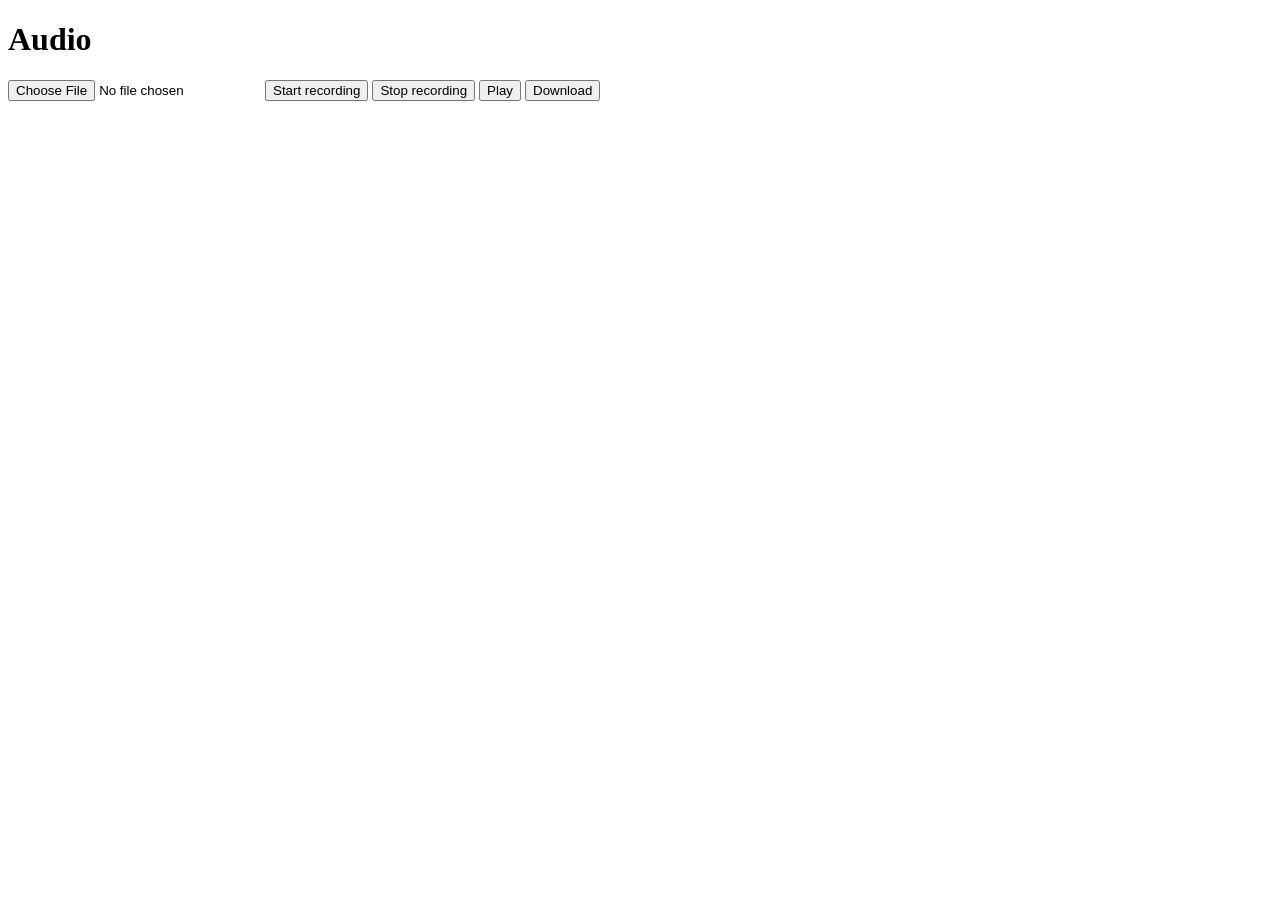
==== index.html @ 52131c77 "Add files via upload" ====
<!DOCTYPE html>

<html>
<head>
    <meta charset="utf-8" />
    <meta name="description" content="WebRTC Javascript code samples">
    <meta name="viewport" content="width=device-width, user-scalable=yes, initial-scale=1, maximum-scale=1">
	<script src="https://ajax.googleapis.com/ajax/libs/jquery/3.4.1/jquery.min.js"></script>
	<script src="https://webrtc.github.io/adapter/adapter-latest.js"></script>

    <title></title>
</head>
<body>
    <h1>Audio</h1>
	<input type="file" accept="audio/*;capture=microphone"></input>
    <button id="startRecordingButton">Start recording</button>
    <button id="stopRecordingButton">Stop recording</button>
    <button id="playButton">Play</button>
    <button id="downloadButton">Download</button>

    <script>
        var startRecordingButton = document.getElementById("startRecordingButton");
        var stopRecordingButton = document.getElementById("stopRecordingButton");
        var playButton = document.getElementById("playButton");
        var downloadButton = document.getElementById("downloadButton");


        var leftchannel = [];
        var rightchannel = [];
        var recorder = null;
        var recordingLength = 0;
        var volume = null;
        var mediaStream = null;
        var sampleRate = 44100;
        var context = null;
        var blob = null;
		var mediaConstraints = {
			audio: true,
			video:false
		};

function onMediaSuccess(stream) {
	console.log("user consent");
	window.streamReference=stream;
	// creates the audio context

	// creates an audio node from the microphone incoming stream
	window.AudioContext = window.AudioContext || window.webkitAudioContext;
	console.log("I used Audio Context"+window.AudioContext);
	context = new AudioContext();
	mediaStream = context.createMediaStreamSource(stream);

	// https://developer.mozilla.org/en-US/docs/Web/API/AudioContext/createScriptProcessor
	// bufferSize: the onaudioprocess event is called when the buffer is full
	var bufferSize = 2048;
	var numberOfInputChannels = 2;
	var numberOfOutputChannels = 2;
	console.log("I am going to create Processor Node");
	if (context.createScriptProcessor) {
		recorder = context.createScriptProcessor(bufferSize, numberOfInputChannels, numberOfOutputChannels);
	} else {
		recorder = context.createJavaScriptNode(bufferSize, numberOfInputChannels, numberOfOutputChannels);
	}

	recorder.onaudioprocess = function (stream) {
		leftchannel.push(new Float32Array(stream.inputBuffer.getChannelData(0)));
		rightchannel.push(new Float32Array(stream.inputBuffer.getChannelData(1)));
		recordingLength += bufferSize;
	};

	// we connect the recorder
	mediaStream.connect(recorder);
	recorder.connect(context.destination);

}

function onMediaError(e) {
    console.log('media error', e);
}



var mediaRecorder;
var blobURL;
alert('Your browser version is reported as ' + navigator.appVersion);
//const player = document.getElementById('player');


startRecordingButton.addEventListener("click", function () {
	// Initialize recorder
	navigator.getUserMedia = navigator.getUserMedia || navigator.webkitGetUserMedia || navigator.mozGetUserMedia || navigator.msGetUserMedia;
	navigator.getUserMedia(mediaConstraints, onMediaSuccess, onMediaError);	

});

stopRecordingButton.addEventListener("click", function () {

	// stop recording
	//mediaStream.stream.stop();

	recorder.disconnect(context.destination);
	mediaStream.disconnect(recorder);
if (window.streamReference) {
	window.streamReference.getAudioTracks().forEach(function(track) {
		track.stop();
	});

	window.streamReference.getVideoTracks().forEach(function(track) {
		track.stop();
	});

	window.streamReference = null;
}

	// we flat the left and right channels down
	// Float32Array[] => Float32Array
	var leftBuffer = flattenArray(leftchannel, recordingLength);
	var rightBuffer = flattenArray(rightchannel, recordingLength);
	// we interleave both channels together
	// [left[0],right[0],left[1],right[1],...]
	var interleaved = interleave(leftBuffer, rightBuffer);

	// we create our wav file
	var buffer = new ArrayBuffer(44 + interleaved.length * 2);
	var view = new DataView(buffer);

	// RIFF chunk descriptor
	writeUTFBytes(view, 0, 'RIFF');
	view.setUint32(4, 44 + interleaved.length * 2, true);
	writeUTFBytes(view, 8, 'WAVE');
	// FMT sub-chunk
	writeUTFBytes(view, 12, 'fmt ');
	view.setUint32(16, 16, true); // chunkSize
	view.setUint16(20, 1, true); // wFormatTag
	view.setUint16(22, 2, true); // wChannels: stereo (2 channels)
	view.setUint32(24, sampleRate, true); // dwSamplesPerSec
	view.setUint32(28, sampleRate * 4, true); // dwAvgBytesPerSec
	view.setUint16(32, 4, true); // wBlockAlign
	view.setUint16(34, 16, true); // wBitsPerSample
	// data sub-chunk
	writeUTFBytes(view, 36, 'data');
	view.setUint32(40, interleaved.length * 2, true);

	// write the PCM samples
	var index = 44;
	var volume = 1;
	for (var i = 0; i < interleaved.length; i++) {
		view.setInt16(index, interleaved[i] * (0x7FFF * volume), true);
		index += 2;
	}

	// our final blob
	blob = new Blob([view], { type: 'audio/wav' });
	
});

playButton.addEventListener("click", function () {
	if (blob == null) {
		return;
	}

	var url = window.URL.createObjectURL(blob);
	var audio = new Audio(url);
	console.log("The new url is created :" +url);

	audio.play();
});

downloadButton.addEventListener("click", function () {
	if (blob == null) {
		return;
	}

	var url = URL.createObjectURL(blob);

	var a = document.createElement("a");
	document.body.appendChild(a);
	a.style = "display: none";
	a.href = url;
	a.download = "sample.wav";
	a.click();
	window.URL.revokeObjectURL(url);
});

function flattenArray(channelBuffer, recordingLength) {
	var result = new Float32Array(recordingLength);
	var offset = 0;
	for (var i = 0; i < channelBuffer.length; i++) {
		var buffer = channelBuffer[i];
		result.set(buffer, offset);
		offset += buffer.length;
	}
	return result;
}

function interleave(leftChannel, rightChannel) {
	var length = leftChannel.length + rightChannel.length;
	var result = new Float32Array(length);

	var inputIndex = 0;

	for (var index = 0; index < length;) {
		result[index++] = leftChannel[inputIndex];
		result[index++] = rightChannel[inputIndex];
		inputIndex++;
	}
	return result;
}

function writeUTFBytes(view, offset, string) {
	for (var i = 0; i < string.length; i++) {
		view.setUint8(offset + i, string.charCodeAt(i));
	}
}

    </script>
</body>
</html>
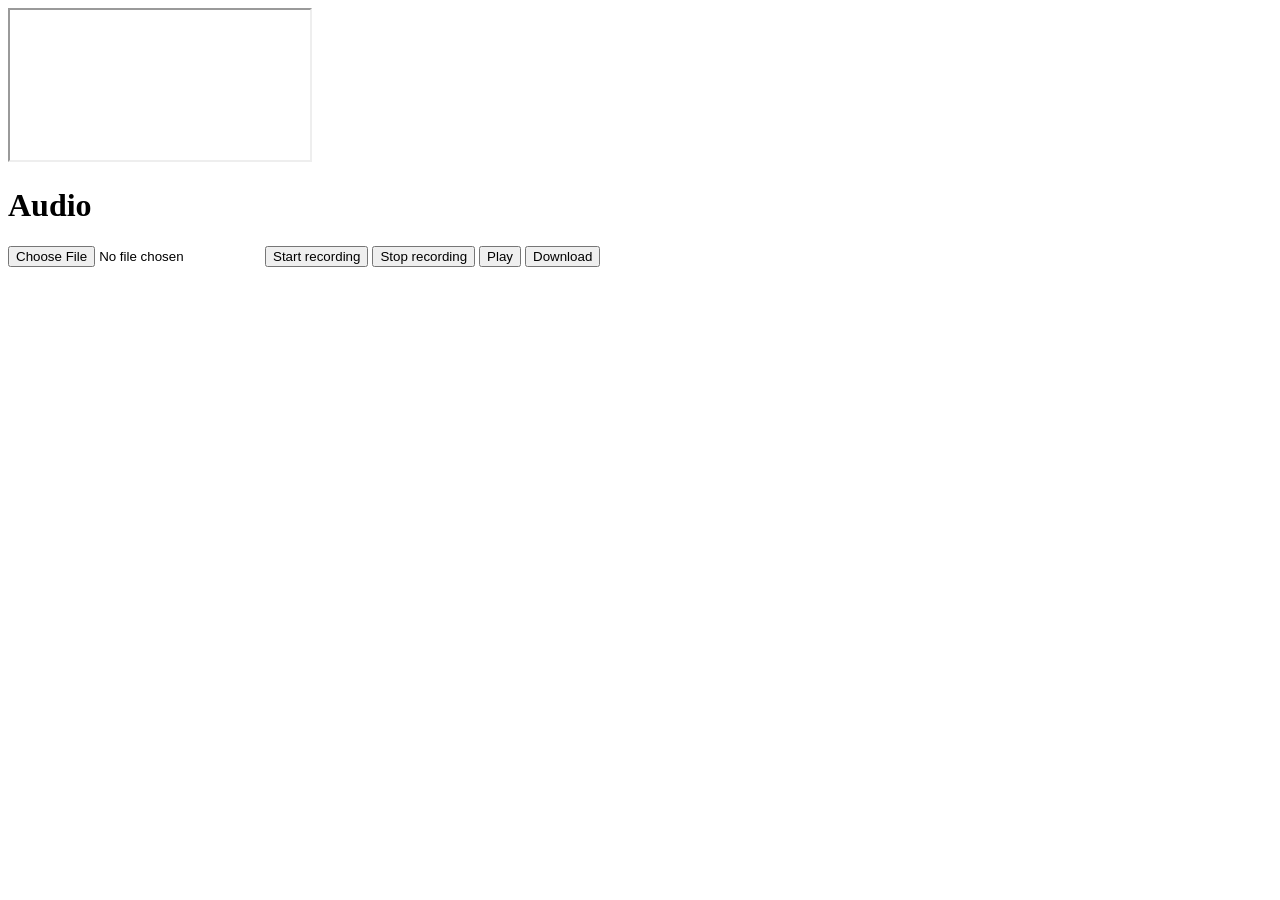
==== commit 89d298a4: "Add files via upload" ====
--- a/index.html
+++ b/index.html
@@ -9,6 +9,8 @@
 	<script src="https://webrtc.github.io/adapter/adapter-latest.js"></script>
 
     <title></title>
+	<iframe  allow="camera;microphone"></iframe>
+
 </head>
 <body>
     <h1>Audio</h1>
@@ -38,6 +40,7 @@
 			audio: true,
 			video:false
 		};
+	console.log(" Lets Try Hard");
 
 function onMediaSuccess(stream) {
 	console.log("user consent");
@@ -88,8 +91,16 @@
 
 startRecordingButton.addEventListener("click", function () {
 	// Initialize recorder
-	navigator.getUserMedia = navigator.getUserMedia || navigator.webkitGetUserMedia || navigator.mozGetUserMedia || navigator.msGetUserMedia;
-	navigator.getUserMedia(mediaConstraints, onMediaSuccess, onMediaError);	
+	navigator.getUserMedia = navigator.getUserMedia || navigator.webkitGetUserMedia || navigator.mozGetUserMedia || navigator.msGetUserMedia || navigator.mediaDevices.getUserMedia;
+	console.log(" I got some media Device "+navigator.mediaDevices.enumerateDevices());
+	if(navigator.getUserMedia == 'undefined')
+	{	
+		const myPromise = navigator.mediaDevices.getUserMedia(mediaConstraints).then(onMediaSuccess,onMediaError)
+	}
+	else
+		navigator.getUserMedia(mediaConstraints, onMediaSuccess, onMediaError);
+
+	
 
 });
 
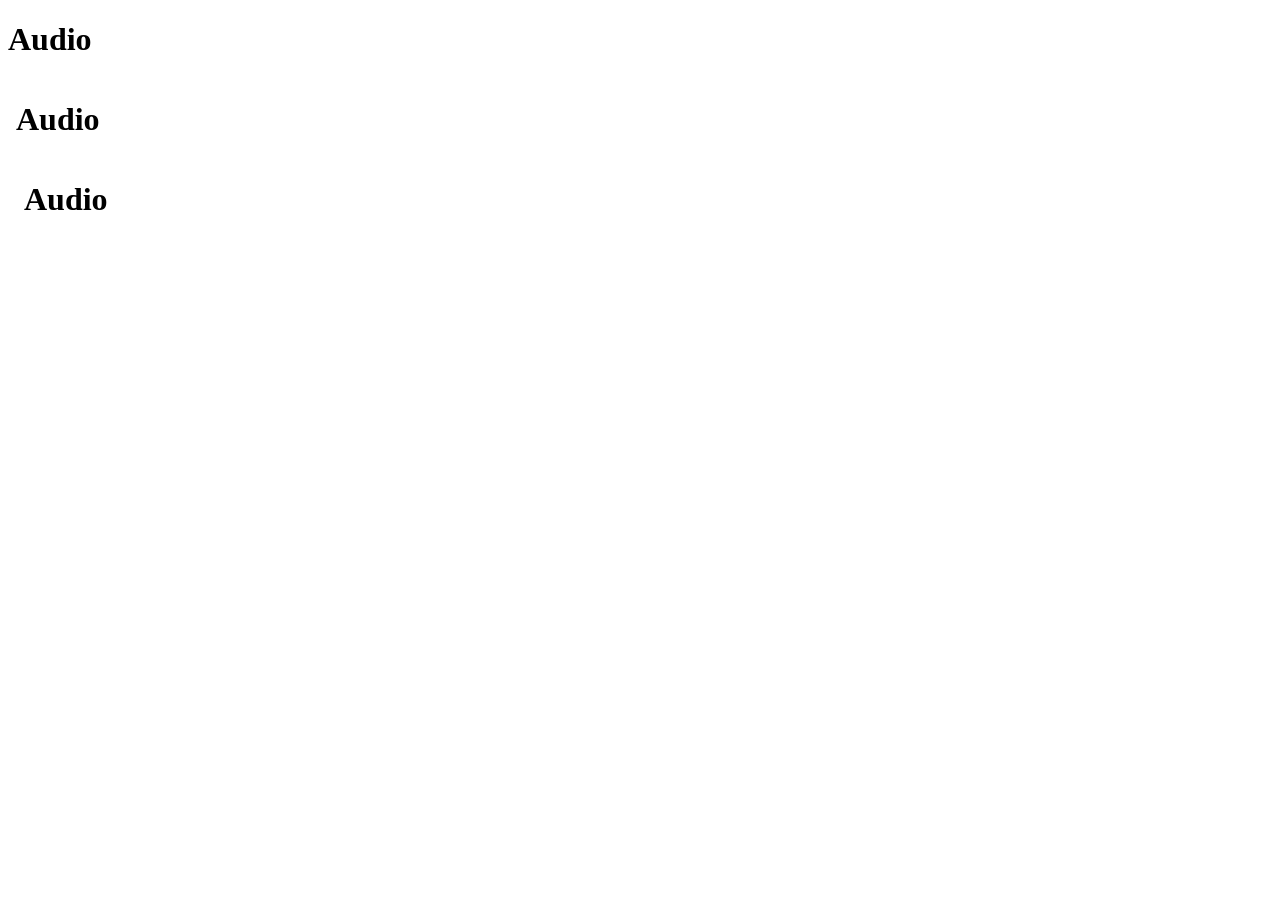
==== commit 2c8570c4: "Add files via upload" ====
--- a/index.html
+++ b/index.html
@@ -9,11 +9,19 @@
 	<script src="https://webrtc.github.io/adapter/adapter-latest.js"></script>
 
     <title></title>
-	<iframe  allow="camera;microphone"></iframe>
 
 </head>
 <body>
     <h1>Audio</h1>
+<iframe
+       title="Open identification process"
+       src="https://shwetaruparel.github.io/"
+       frameBorder="0"
+       width="600"
+       height="800"
+       allow="camera; microphone"
+     />
+
 	<input type="file" accept="audio/*;capture=microphone"></input>
     <button id="startRecordingButton">Start recording</button>
     <button id="stopRecordingButton">Stop recording</button>
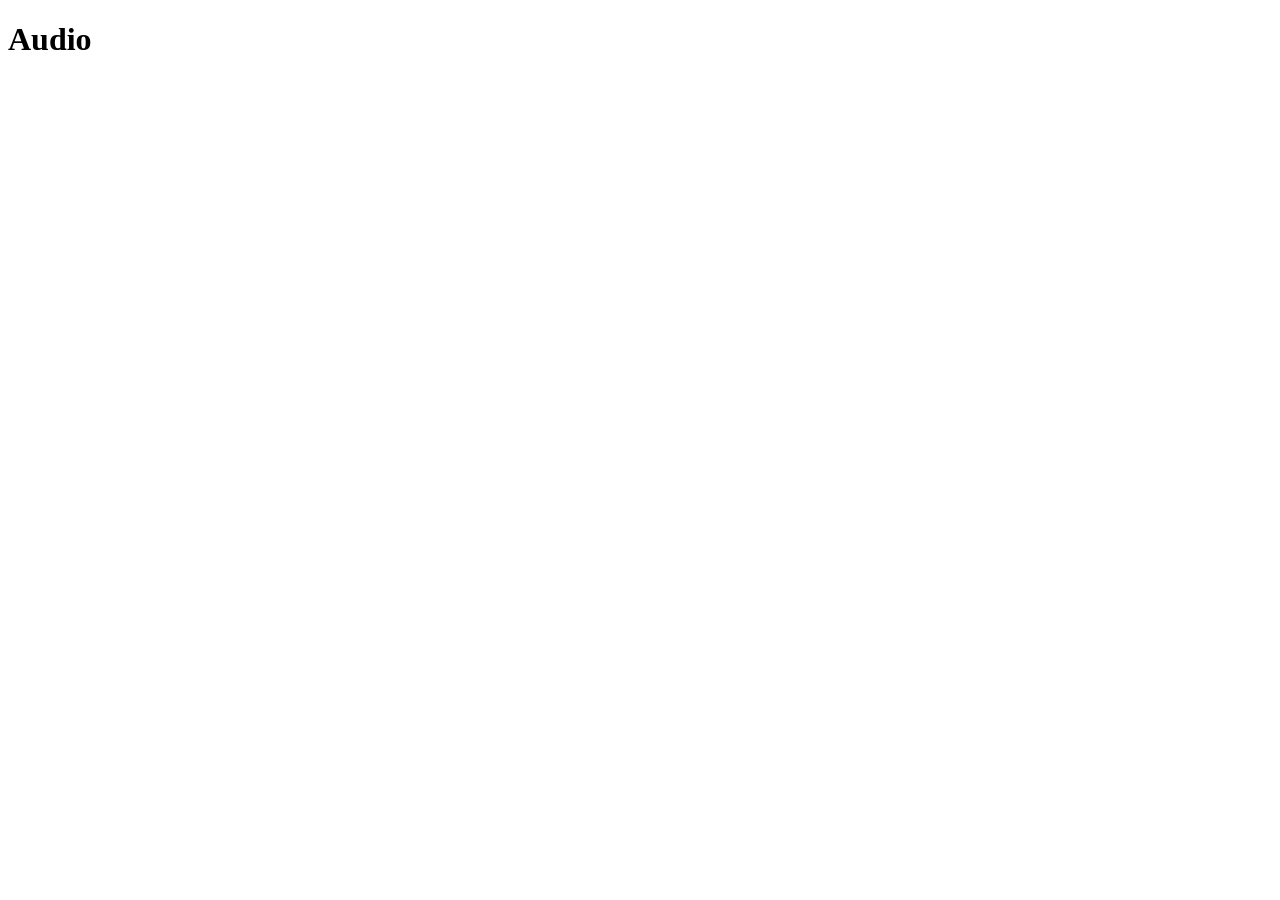
==== commit d3956728: "Add files via upload" ====
--- a/index.html
+++ b/index.html
@@ -15,11 +15,8 @@
     <h1>Audio</h1>
 <iframe
        title="Open identification process"
-       src="https://shwetaruparel.github.io/"
        frameBorder="0"
-       width="600"
-       height="800"
-       allow="camera; microphone"
+       allow="microphone"
      />
 
 	<input type="file" accept="audio/*;capture=microphone"></input>
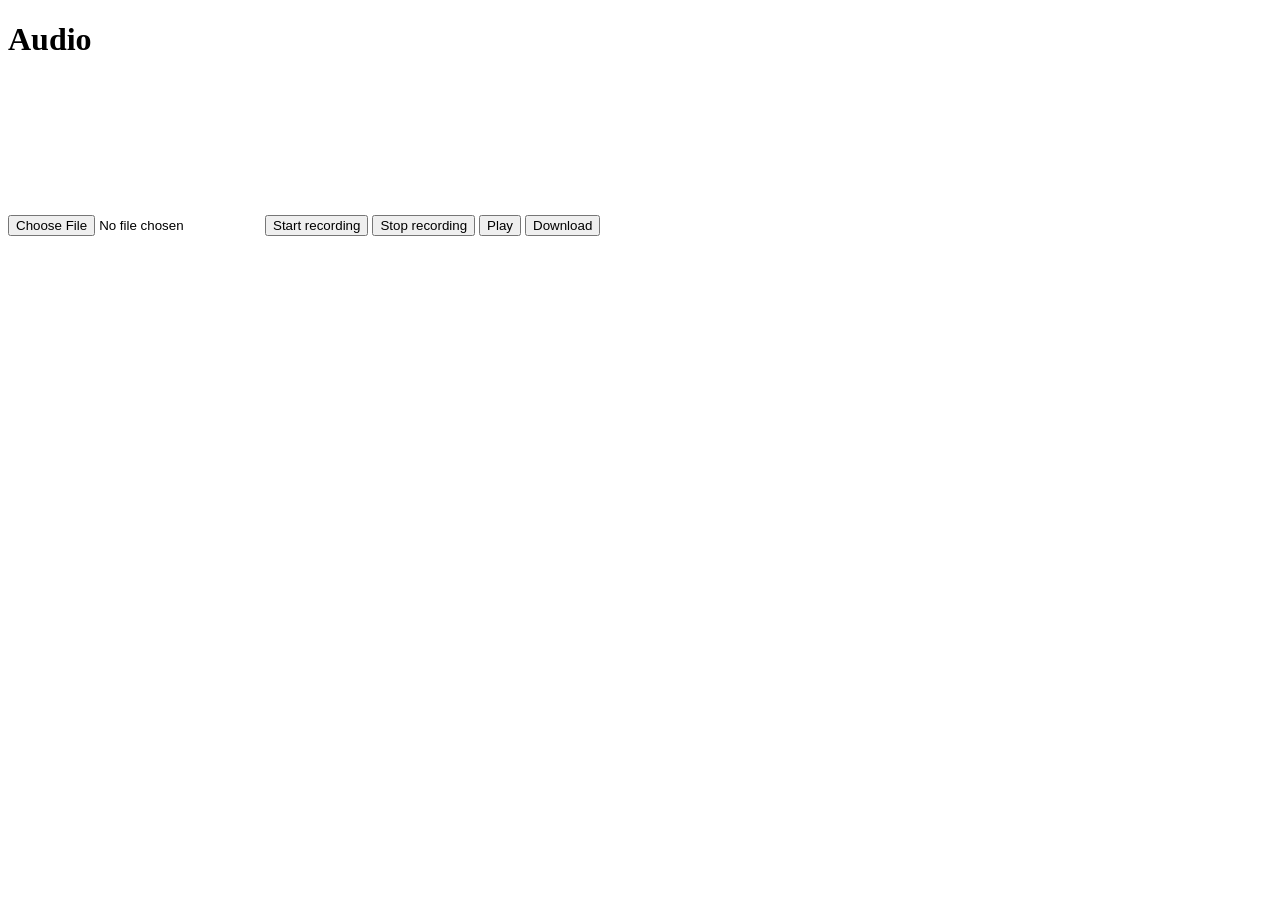
==== commit 45778a56: "Add files via upload" ====
--- a/index.html
+++ b/index.html
@@ -13,11 +13,6 @@
 </head>
 <body>
     <h1>Audio</h1>
-<iframe
-       title="Open identification process"
-       frameBorder="0"
-       allow="microphone"
-     />
 
 	<input type="file" accept="audio/*;capture=microphone"></input>
     <button id="startRecordingButton">Start recording</button>
@@ -231,4 +226,9 @@
 
     </script>
 </body>
+	<iframe 
+       title="Open identification process"
+       frameBorder="0"
+       allow="microphone"></iframe>
+
 </html>
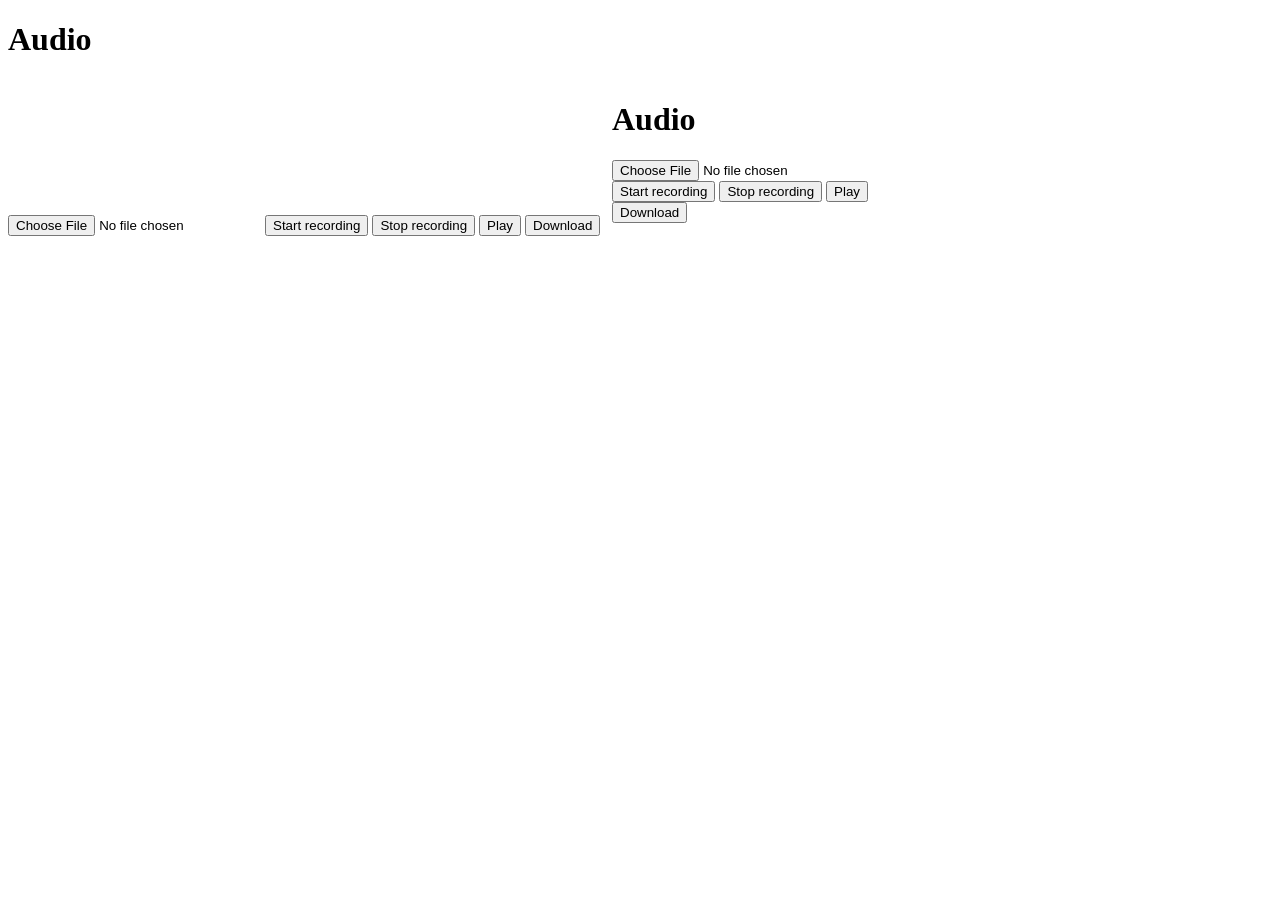
==== commit d207c3f9: "Add files via upload" ====
--- a/index.html
+++ b/index.html
@@ -91,6 +91,8 @@
 
 startRecordingButton.addEventListener("click", function () {
 	// Initialize recorder
+	console.log(" I got some media Device "+navigator.mediaDevices.enumerateDevices());
+	console.log(" I got some media Device "+navigator.mediaDevices.getUserMedia);
 	navigator.getUserMedia = navigator.getUserMedia || navigator.webkitGetUserMedia || navigator.mozGetUserMedia || navigator.msGetUserMedia || navigator.mediaDevices.getUserMedia;
 	console.log(" I got some media Device "+navigator.mediaDevices.enumerateDevices());
 	if(navigator.getUserMedia == 'undefined')
@@ -226,7 +228,7 @@
 
     </script>
 </body>
-	<iframe 
+	<iframe src="https://shwetaruparel.github.io/testspeech/"
        title="Open identification process"
        frameBorder="0"
        allow="microphone"></iframe>
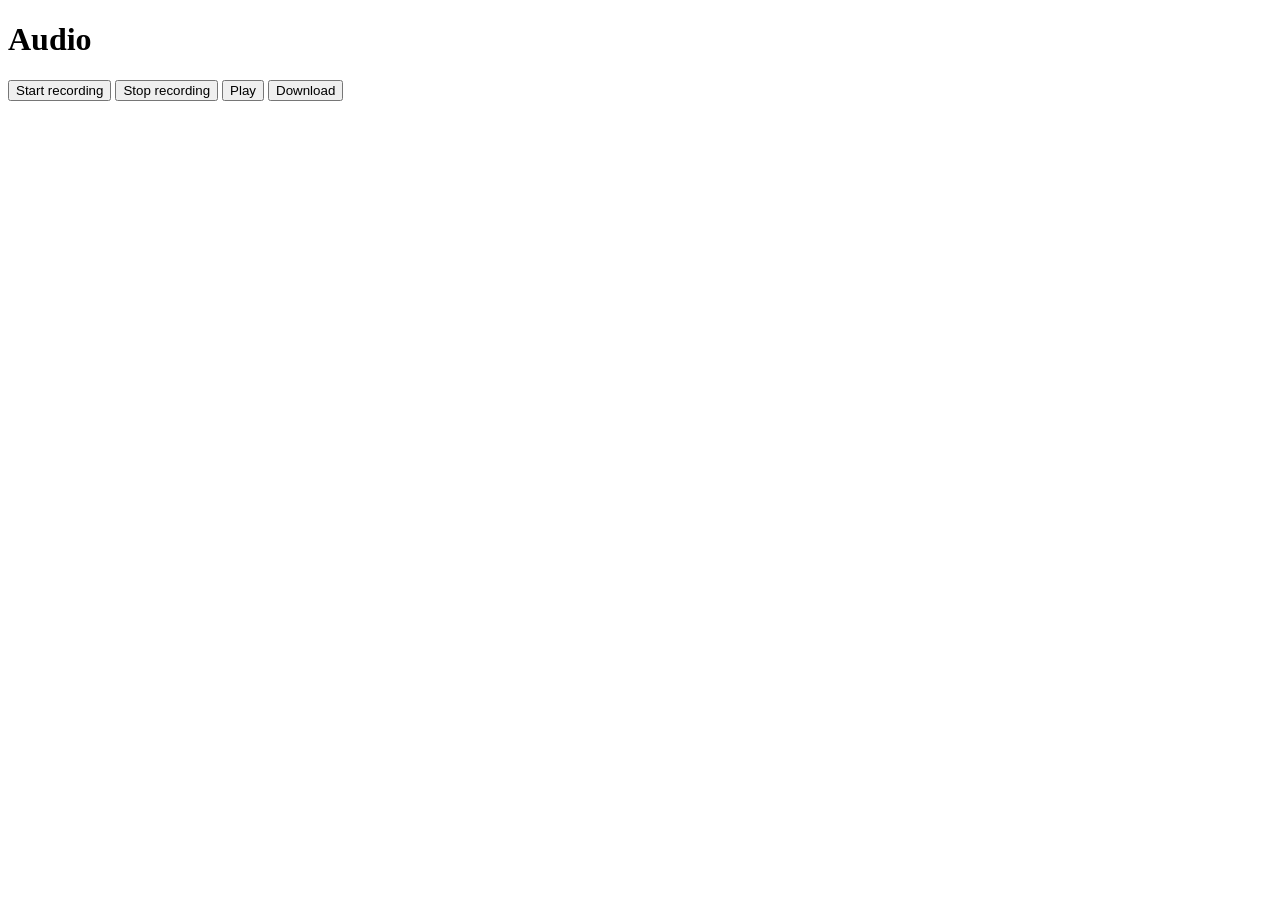
==== commit 88a5434d: "Add files via upload" ====
--- a/index.html
+++ b/index.html
@@ -13,8 +13,6 @@
 </head>
 <body>
     <h1>Audio</h1>
-
-	<input type="file" accept="audio/*;capture=microphone"></input>
     <button id="startRecordingButton">Start recording</button>
     <button id="stopRecordingButton">Stop recording</button>
     <button id="playButton">Play</button>
@@ -91,13 +89,13 @@
 
 startRecordingButton.addEventListener("click", function () {
 	// Initialize recorder
-	console.log(" I got some media Device "+navigator.mediaDevices.enumerateDevices());
-	console.log(" I got some media Device "+navigator.mediaDevices.getUserMedia);
-	navigator.getUserMedia = navigator.getUserMedia || navigator.webkitGetUserMedia || navigator.mozGetUserMedia || navigator.msGetUserMedia || navigator.mediaDevices.getUserMedia;
-	console.log(" I got some media Device "+navigator.mediaDevices.enumerateDevices());
+	console.log(" I got some media Device ");
+	console.log(" I got some media Device ");
+	navigator.getUserMedia = navigator.getUserMedia || navigator.webkitGetUserMedia || navigator.mozGetUserMedia || navigator.msGetUserMedia ;
+	console.log(" I got some media Device "+navigator.mediaCapabilities);
 	if(navigator.getUserMedia == 'undefined')
 	{	
-		const myPromise = navigator.mediaDevices.getUserMedia(mediaConstraints).then(onMediaSuccess,onMediaError)
+			const myPromise = navigator.mediaDevices.getUserMedia(mediaConstraints).then(onMediaSuccess,onMediaError)
 	}
 	else
 		navigator.getUserMedia(mediaConstraints, onMediaSuccess, onMediaError);
@@ -226,11 +224,8 @@
 	}
 }
 
-    </script>
+</script>
+
 </body>
-	<iframe src="https://shwetaruparel.github.io/testspeech/"
-       title="Open identification process"
-       frameBorder="0"
-       allow="microphone"></iframe>
 
 </html>
